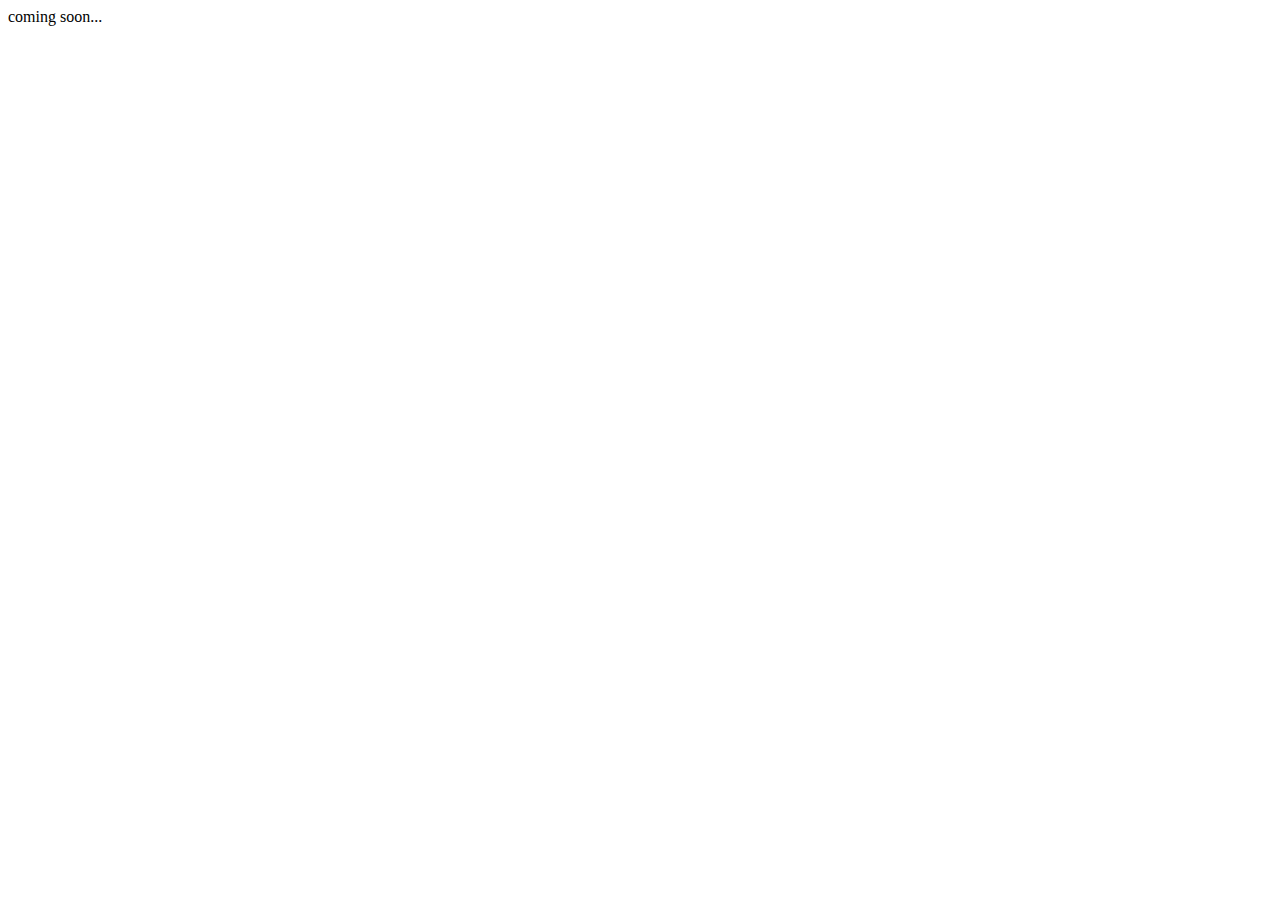
==== index_m.html @ 72978d57 "initial" ====
<!DOCTYPE html>
<html>
  <head>
  
    <link rel="apple-touch-icon" sizes="180x180" href="/apple-touch-icon.png">
    <link rel="icon" type="image/png" href="/favicon-32x32.png" sizes="32x32">
    <link rel="icon" type="image/png" href="/favicon-16x16.png" sizes="16x16">
    <link rel="manifest" href="/manifest.json">
    <link rel="mask-icon" href="/safari-pinned-tab.svg" color="#5bbad5">
    <meta name="theme-color" content="#ffffff">
    
    <link rel="stylesheet" href="style_m.css"/>
    
    <title>Stilio Web Design</title>
  </head>
  <body>
    <div id="head" class="head">coming soon...</div>
    
    
    <div id="foot" class="foot"></div>
    
    <script src="main.js"></script>
  </body>
</html>
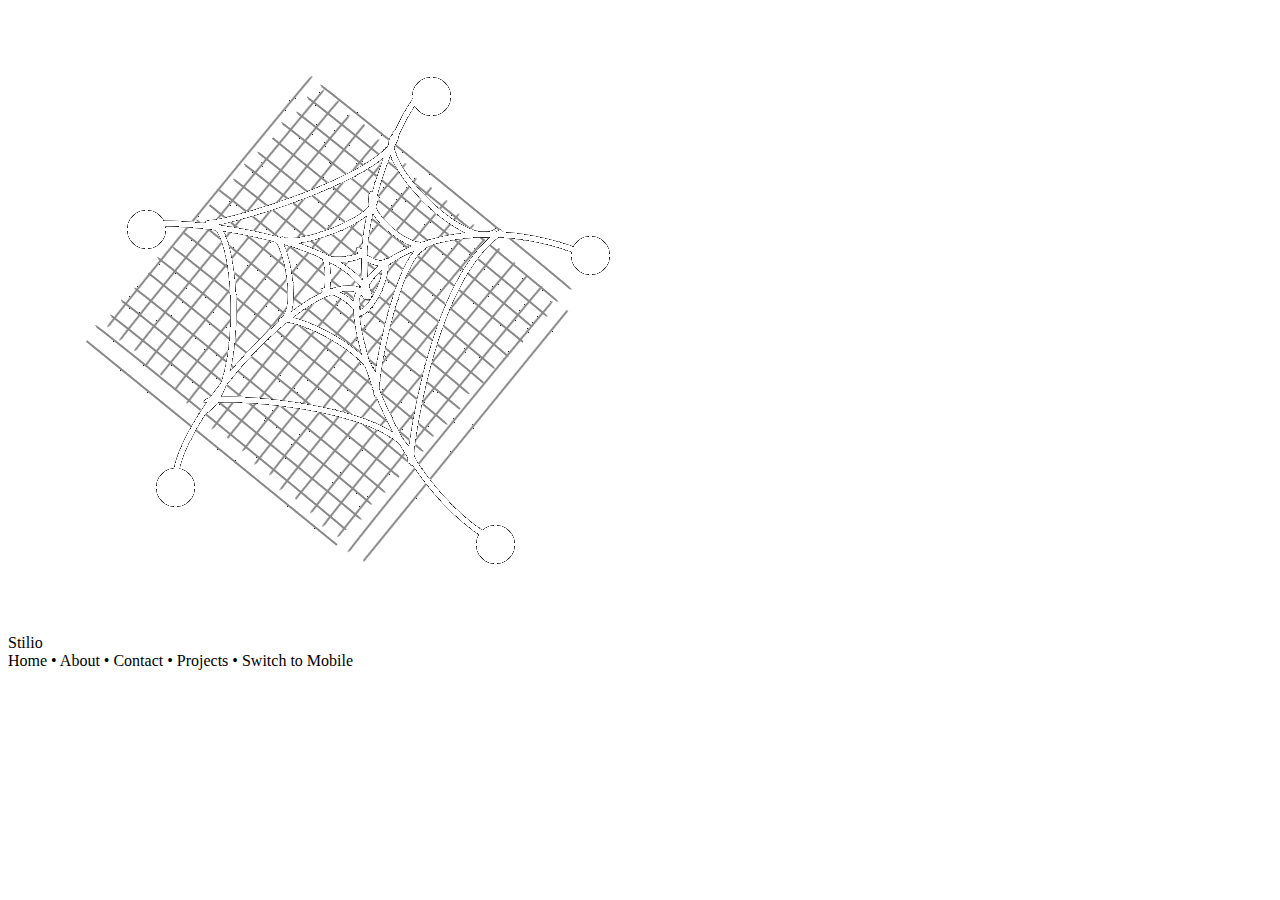
==== commit c72db931: "tried some stuff" ====
--- a/index_m.html
+++ b/index_m.html
@@ -14,11 +14,10 @@
     <title>Stilio Web Design</title>
   </head>
   <body>
-    <div id="head" class="head">coming soon...</div>
+    <div class="head" id="head"><span class="title">Stilio</span><img src="logo_a.png" class="im"></img></div>
     
     
-    <div id="foot" class="foot"></div>
+    <div id="foot" class="foot">Home &bull; About &bull; Contact &bull; Projects &bull; Switch to Mobile</div>
     
-    <script src="main.js"></script>
   </body>
 </html>
